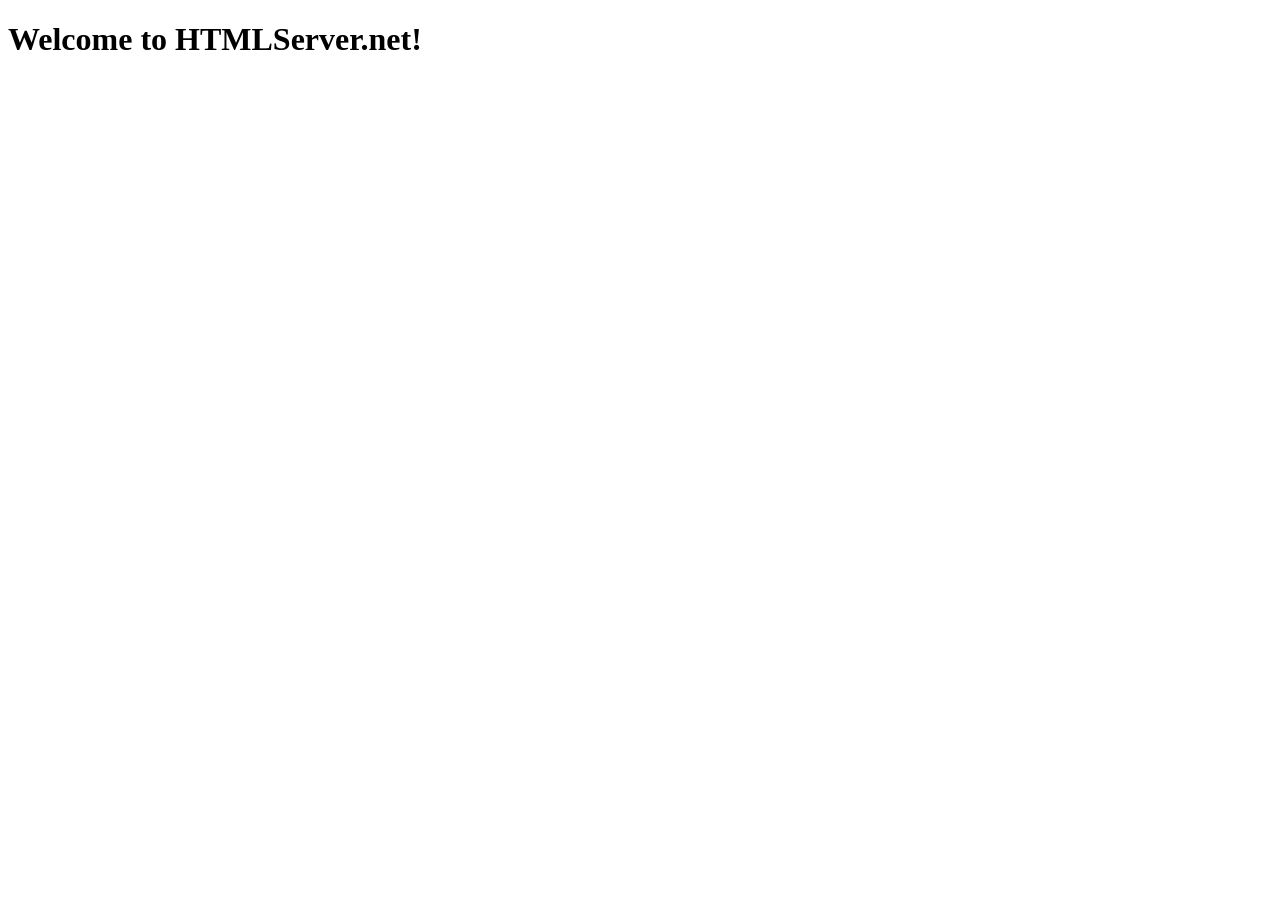
==== index.html @ 00947f04 "first" ====
<!DOCTYPE html>
<html lang="en">
<head>
    <meta charset="UTF-8">
    <meta name="viewport" content="width=device-width, initial-scale=1.0">
    <title>HTMLServer.net</title>
</head>
<body>
    <h1>Welcome to HTMLServer.net!</h1>
</body>
</html>
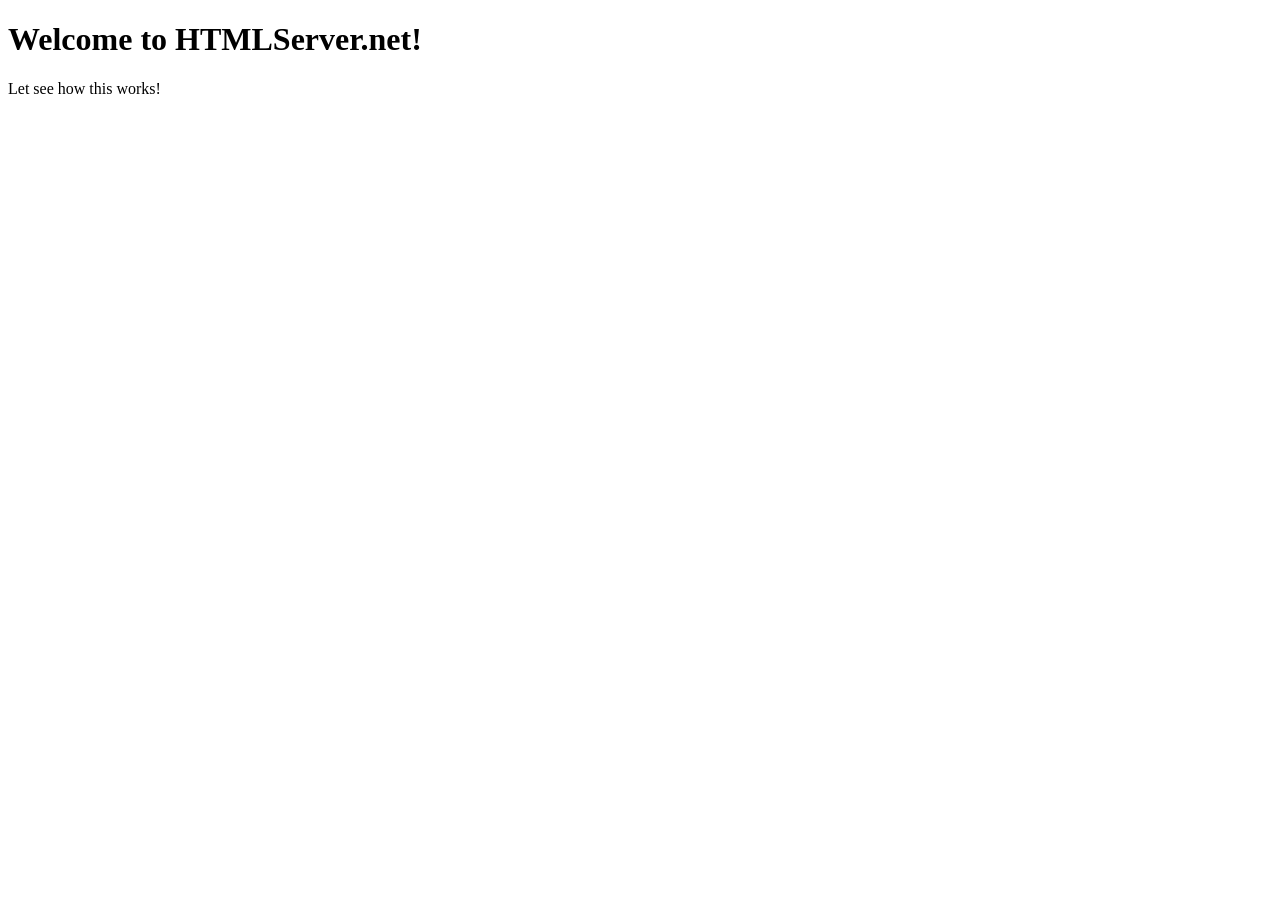
==== commit 1113d14c: "test website addition" ====
--- a/index.html
+++ b/index.html
@@ -6,6 +6,7 @@
     <title>HTMLServer.net</title>
 </head>
 <body>
-    <h1>Welcome to HTMLServer.net!</h1>
+  <h1>Welcome to HTMLServer.net!</h1>
+  <p>Let see how this works!</p>
 </body>
-</html>+</html>
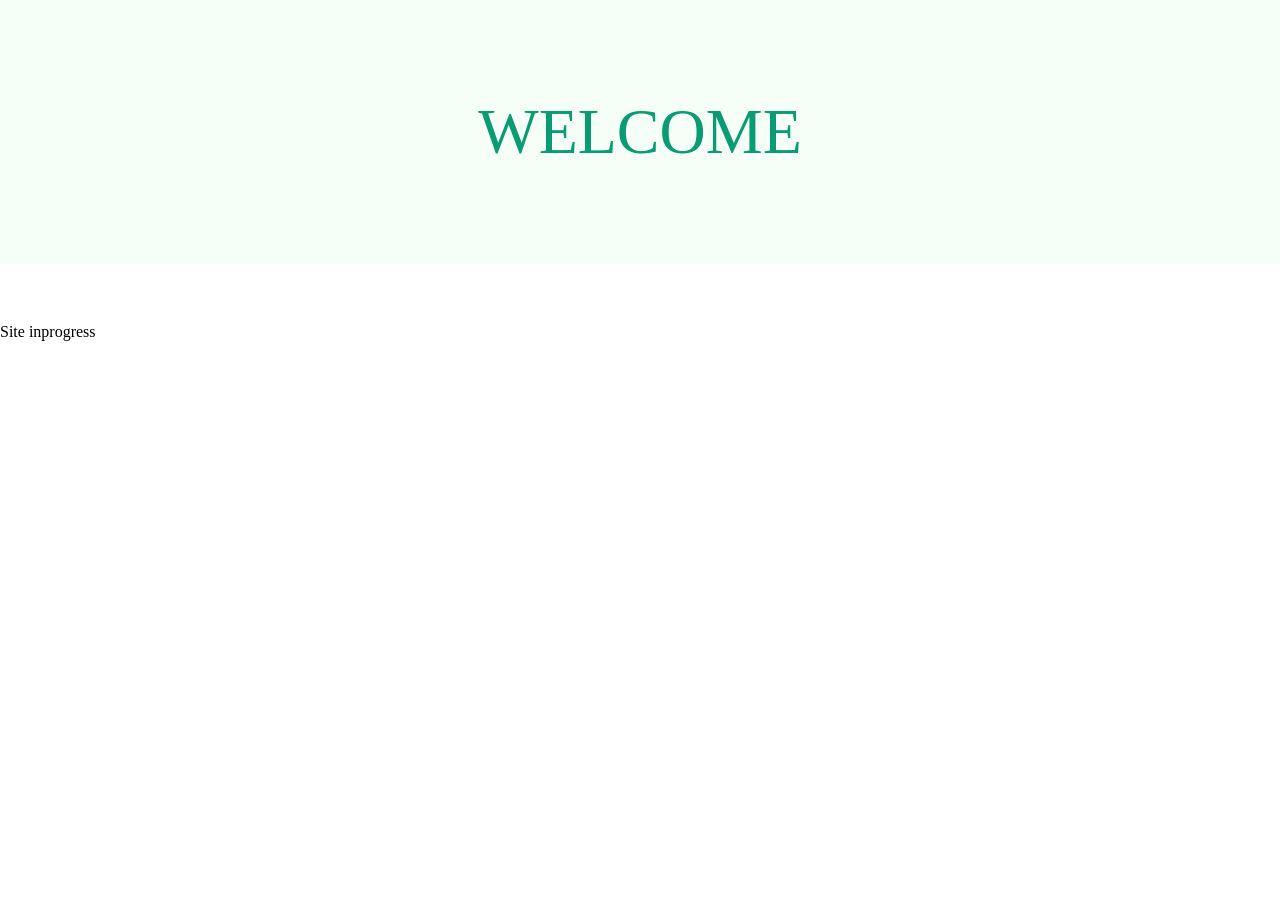
==== commit 5b5ef170: "added css" ====
--- a/index.html
+++ b/index.html
@@ -4,9 +4,13 @@
     <meta charset="UTF-8">
     <meta name="viewport" content="width=device-width, initial-scale=1.0">
     <title>HTMLServer.net</title>
+    <link rel="stylesheet" href="reset.css">
+    <link rel="stylesheet" href="index.css">
 </head>
 <body>
-  <h1>Welcome to HTMLServer.net!</h1>
-  <p>Let see how this works!</p>
+  <div class="headline">
+      <h1>Welcome</h1>
+  </div>
+  <p>Site inprogress</p>
 </body>
 </html>
--- a/index.css
+++ b/index.css
@@ -0,0 +1,20 @@
+body {
+    background-color: #ffff;
+}
+
+.headline {
+    display: flex;
+    justify-content: center;
+    align-content: center;
+    padding: 100px 50px;
+    background-color:#f5fff8;
+    color: #099c72;
+    margin-bottom: 60px;
+}
+
+h1 {
+    font-family: "Times New Roman", Times, serif;
+    font-weight: 100;
+    font-size: 64px;
+    text-transform: uppercase;
+}
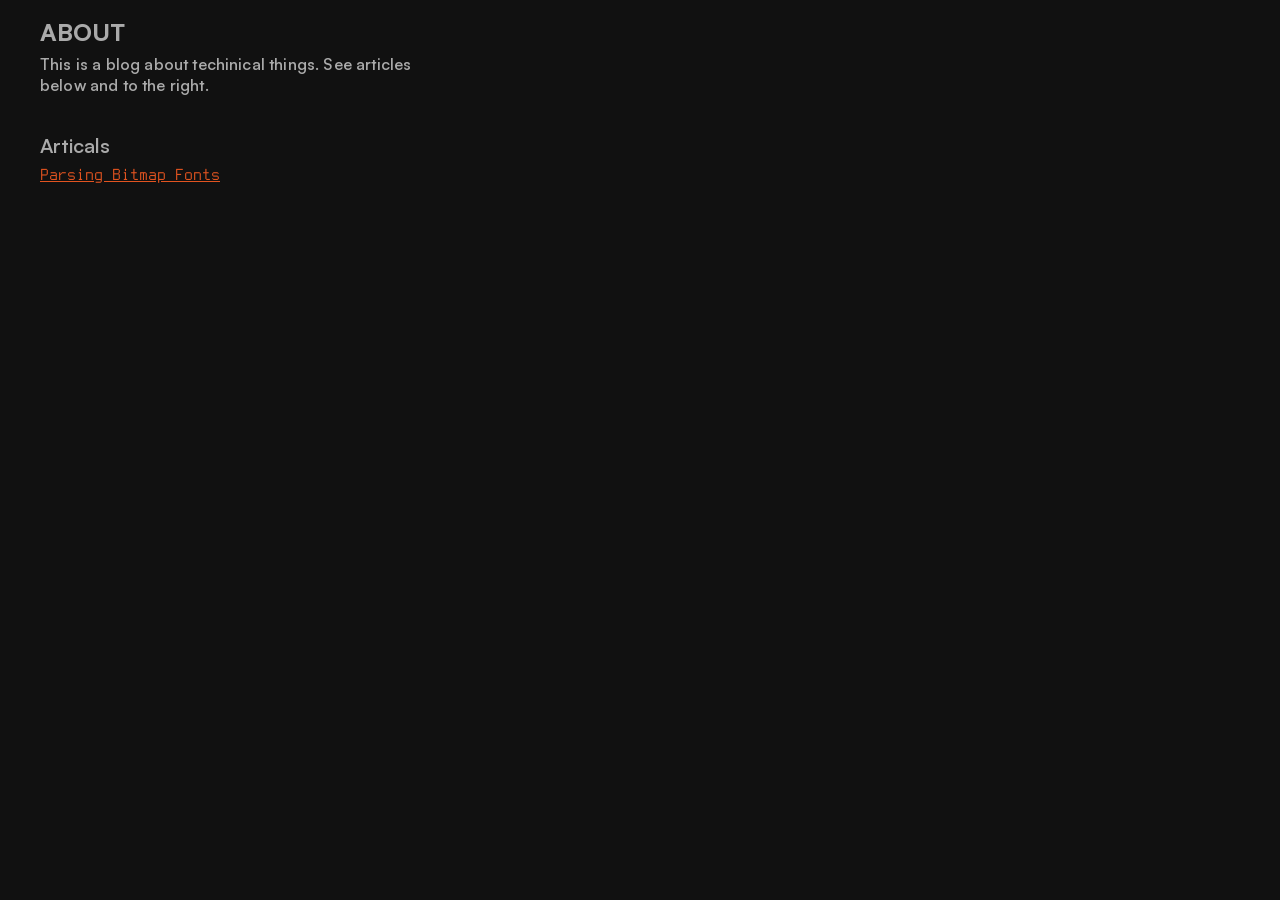
==== commit e973916e: "style update" ====
--- a/index.html
+++ b/index.html
@@ -4,13 +4,24 @@
     <meta charset="UTF-8">
     <meta name="viewport" content="width=device-width, initial-scale=1.0">
     <title>HTMLServer.net</title>
-    <link rel="stylesheet" href="reset.css">
-    <link rel="stylesheet" href="index.css">
+    <link rel="stylesheet" href="./css/reset.css">
+    <link rel="stylesheet" href="./css/index.css">
 </head>
+<header class="header">
+  <h1>About</h1>
+  <p style="max-width: 400px">
+    This is a blog about techinical things.
+    See articles below and to the right.
+  </p>
+</header>
 <body>
-  <div class="headline">
-      <h1>Welcome</h1>
+  <div class="home-container">
+    <ul class="blog-list">
+      <h2>Articals</h2>
+      <li>
+	<a href="/blog/bitmap-parsing.html">Parsing Bitmap Fonts</a>
+      </li>
+    </ul>
   </div>
-  <p>Site inprogress</p>
 </body>
 </html>
--- a/css/index.css
+++ b/css/index.css
@@ -0,0 +1,109 @@
+:root {
+    --accent:  #e35420;
+    --gray-11: #111111;
+    --gray-1c: #1c1c1c;   
+    --gray-22: #222222;
+    --gray-44: #444444;
+    --gray-66: #666666;
+    --gray-77: #777777;    
+    --gray-7c: #7c7c7c;
+    --gray-99: #999999;
+    --gray-aa: #aaaaaa;   
+    --purple:  #f752c0;
+}
+
+::selection {
+    background: var(--gray-1c);
+    color: var(--accent);
+}
+
+@font-face {
+    font-family: "Satoshi";
+    src: url(../assets/fonts/Satoshi-Variable.woff2);
+    font-style: normal;
+}
+
+
+
+@font-face {
+    font-family: "Satoshi";
+    src: url(../assets/fonts/Satoshi-VariableItalic.woff2);
+    font-style: italic;
+}
+
+@font-face {
+    font-family: "Terminus";
+    src: url(../assets/fonts/Terminus.ttf);
+    font-style: normal;
+}
+
+body {
+    background-color: var(--gray-11);
+    color: var(--gray-aa);
+}
+
+.headline {
+    display: flex;
+    justify-content: center;
+    align-content: center;
+    padding: 100px 50px;
+    margin-bottom: 60px;
+}
+
+.header {
+    display: flex;
+    flex-direction: column;
+    gap: 10px;
+    padding: 20px 40px;
+}
+
+.home-container {
+    width: 100%;
+    display: flex;
+
+}
+
+.blog-list {
+    padding: 20px 40px;
+    display: flex;
+    flex-direction: column;
+    gap: 10px;
+}
+
+.poster {
+    font-family: "Satoshi";
+    font-size: 48px;
+    font-weight: 900;
+    background: var(--gray-22);
+    padding: 10px;
+    color: var(--gray-77);
+}
+
+h1 {
+    font-family: "Satoshi";
+    font-weight: 800;
+    font-size: 24px;
+    text-transform: uppercase;
+}
+
+h2 {
+    font-family: "Satoshi";
+    font-weight: 600;
+    font-size: 20px;
+}
+
+p {
+    font-size: 16px;
+    font-family: "Satoshi";
+    font-weight: 580;
+    line-height: 1.3em;
+    letter-spacing: 0.01em;
+    text-wrap: pretty;
+    max-width: 720px;
+}
+
+a {
+    font-size: 18px;
+    font-family: "Terminus";
+    color: var(--accent);
+}
